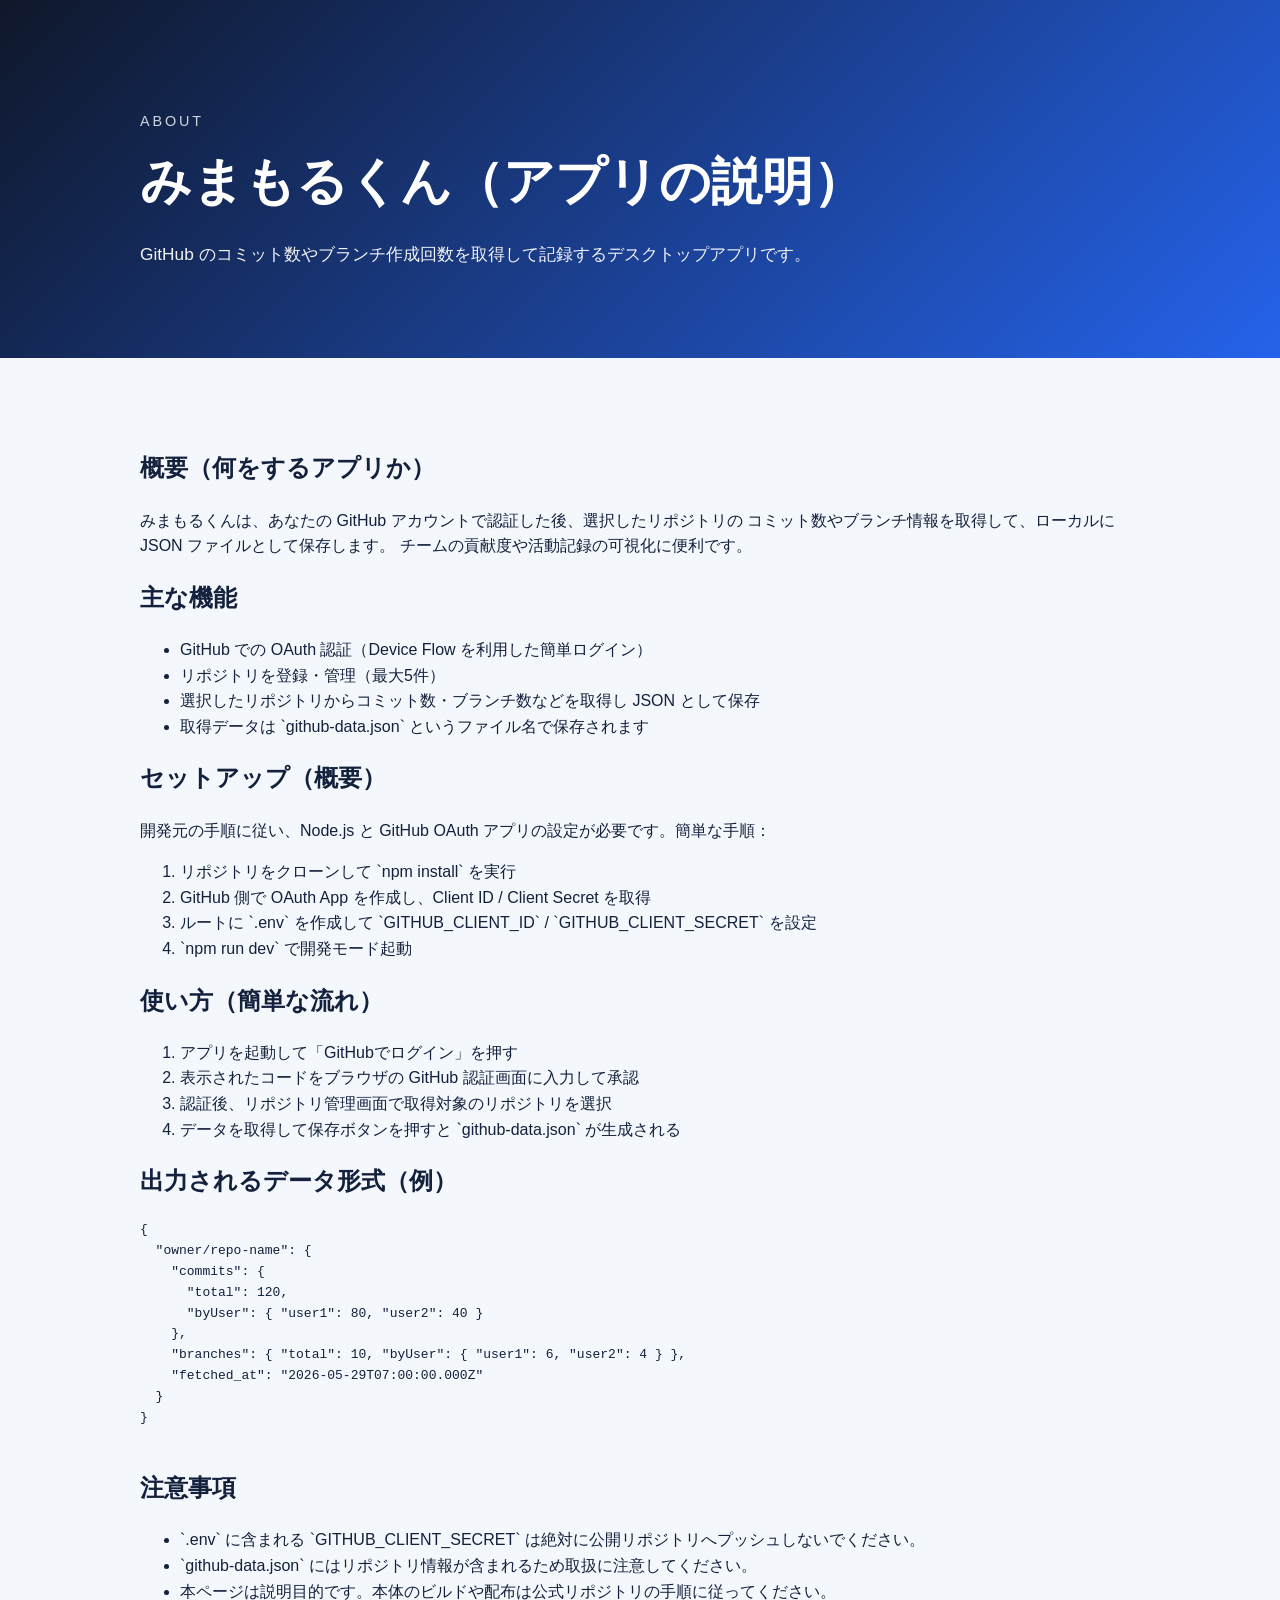
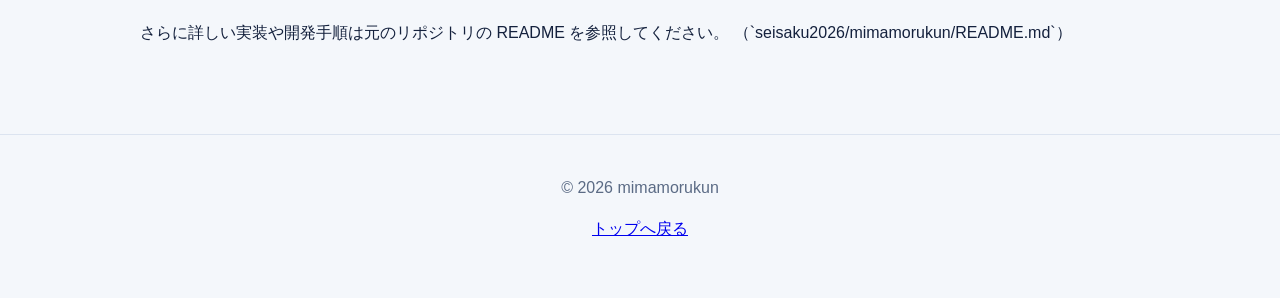
==== app.html @ 9e34f551 "Add app description page (from workspace)" ====
<!DOCTYPE html>
<html lang="ja">
  <head>
    <meta charset="UTF-8" />
    <meta name="viewport" content="width=device-width, initial-scale=1.0" />
    <title>みまもるくん — アプリの説明</title>
    <link rel="stylesheet" href="./css/index.css" />
    <!--
      このページは `seisaku2026` リポジトリ内の説明を要約して作成しています。
      目的：ユーザー向けにアプリの機能や使い方、注意点を分かりやすくまとめる。
      注意：本ページに認証情報（Client Secret 等）は一切含めないでください。
    -->
  </head>
  <body>
    <header class="hero">
      <div class="container">
        <p class="eyebrow">About</p>
        <h1>みまもるくん（アプリの説明）</h1>
        <p class="lead">GitHub のコミット数やブランチ作成回数を取得して記録するデスクトップアプリです。</p>
      </div>
    </header>

    <main>
      <section class="section">
        <div class="container">
          <h2>概要（何をするアプリか）</h2>
          <p>
            みまもるくんは、あなたの GitHub アカウントで認証した後、選択したリポジトリの
            コミット数やブランチ情報を取得して、ローカルに JSON ファイルとして保存します。
            チームの貢献度や活動記録の可視化に便利です。
          </p>

          <h2>主な機能</h2>
          <ul>
            <li>GitHub での OAuth 認証（Device Flow を利用した簡単ログイン）</li>
            <li>リポジトリを登録・管理（最大5件）</li>
            <li>選択したリポジトリからコミット数・ブランチ数などを取得し JSON として保存</li>
            <li>取得データは `github-data.json` というファイル名で保存されます</li>
          </ul>

          <h2>セットアップ（概要）</h2>
          <p>
            開発元の手順に従い、Node.js と GitHub OAuth アプリの設定が必要です。簡単な手順：
          </p>
          <ol>
            <li>リポジトリをクローンして `npm install` を実行</li>
            <li>GitHub 側で OAuth App を作成し、Client ID / Client Secret を取得</li>
            <li>ルートに `.env` を作成して `GITHUB_CLIENT_ID` / `GITHUB_CLIENT_SECRET` を設定</li>
            <li>`npm run dev` で開発モード起動</li>
          </ol>

          <h2>使い方（簡単な流れ）</h2>
          <ol>
            <li>アプリを起動して「GitHubでログイン」を押す</li>
            <li>表示されたコードをブラウザの GitHub 認証画面に入力して承認</li>
            <li>認証後、リポジトリ管理画面で取得対象のリポジトリを選択</li>
            <li>データを取得して保存ボタンを押すと `github-data.json` が生成される</li>
          </ol>

          <h2>出力されるデータ形式（例）</h2>
          <pre>
{
  "owner/repo-name": {
    "commits": {
      "total": 120,
      "byUser": { "user1": 80, "user2": 40 }
    },
    "branches": { "total": 10, "byUser": { "user1": 6, "user2": 4 } },
    "fetched_at": "2026-05-29T07:00:00.000Z"
  }
}
          </pre>

          <h2>注意事項</h2>
          <ul>
            <li>`.env` に含まれる `GITHUB_CLIENT_SECRET` は絶対に公開リポジトリへプッシュしないでください。</li>
            <li>`github-data.json` にはリポジトリ情報が含まれるため取扱に注意してください。</li>
            <li>本ページは説明目的です。本体のビルドや配布は公式リポジトリの手順に従ってください。</li>
          </ul>

          <p>
            さらに詳しい実装や開発手順は元のリポジトリの README を参照してください。
            （`seisaku2026/mimamorukun/README.md`）
          </p>
        </div>
      </section>
    </main>

    <footer>
      <div class="container">
        <p>© 2026 mimamorukun</p>
        <p><a href="index.html">トップへ戻る</a></p>
      </div>
    </footer>

    <script src="script.js"></script>
  </body>
</html>
---- css/index.css ----
:root {
	color-scheme: light;
	font-family: "Segoe UI", "Hiragino Sans", "Yu Gothic", sans-serif;
	line-height: 1.6;
	--bg: #f4f7fb;
	--surface: #ffffff;
	--text: #14213d;
	--muted: #5b6b85;
	--primary: #2563eb;
	--primary-dark: #1749b8;
	--border: #dce4f0;
}
/*
  css/index.css
  -----------------
  - ページ全体のカラースキームやレイアウトを定義しています。
  - ここにあるスタイルは最小限のレイアウト用で、必要に応じて
    コンポーネント別に分割できます。
  - 主要セクション (hero, cards, download-section) にコメントを付けて
    どのクラスがどの領域を担当するか分かりやすくしています。
*/

* {
	box-sizing: border-box;
}

body {
	margin: 0;
	background: var(--bg);
	color: var(--text);
}

.container {
	width: min(1000px, calc(100% - 32px));
	margin: 0 auto;
}

.hero {
	background: linear-gradient(135deg, #0f172a, #2563eb);
	color: white;
	padding: 96px 0 72px;
}

.eyebrow {
	font-size: 0.9rem;
	letter-spacing: 0.2em;
	text-transform: uppercase;
	opacity: 0.8;
	margin-bottom: 8px;
}

.hero h1 {
	font-size: clamp(2.2rem, 4vw, 3.4rem);
	margin: 0 0 16px;
}

.lead {
	font-size: 1.08rem;
	max-width: 680px;
	opacity: 0.95;
}

.actions {
	display: flex;
	flex-wrap: wrap;
	gap: 12px;
	margin-top: 24px;
}

.button {
	display: inline-block;
	text-decoration: none;
	padding: 12px 20px;
	border-radius: 999px;
	font-weight: 700;
	transition: 0.2s ease;
}

.button:hover {
	transform: translateY(-2px);
}

.button.primary {
	background: white;
	color: var(--primary-dark);
}

.button.secondary {
	border: 1px solid rgba(255,255,255,0.4);
	color: white;
	background: rgba(255,255,255,0.08);
}

.section {
	padding: 72px 0;
}

.cards {
	display: grid;
	grid-template-columns: repeat(3, minmax(0, 1fr));
	gap: 20px;
	margin-top: 24px;
}

.card {
	background: var(--surface);
	border: 1px solid var(--border);
	border-radius: 16px;
	padding: 24px;
	box-shadow: 0 12px 30px rgba(15, 23, 42, 0.06);
}

.card h3 {
	margin-top: 0;
	margin-bottom: 8px;
}

.card p,
.download-section p {
	color: var(--muted);
}

.download-section {
	text-align: center;
	padding-top: 20px;
	padding-bottom: 88px;
}

footer {
	border-top: 1px solid var(--border);
	padding: 24px 0 40px;
	text-align: center;
	color: var(--muted);
}

@media (max-width: 760px) {
	.cards {
		grid-template-columns: 1fr;
	}

	.hero {
		padding: 72px 0 56px;
	}
}
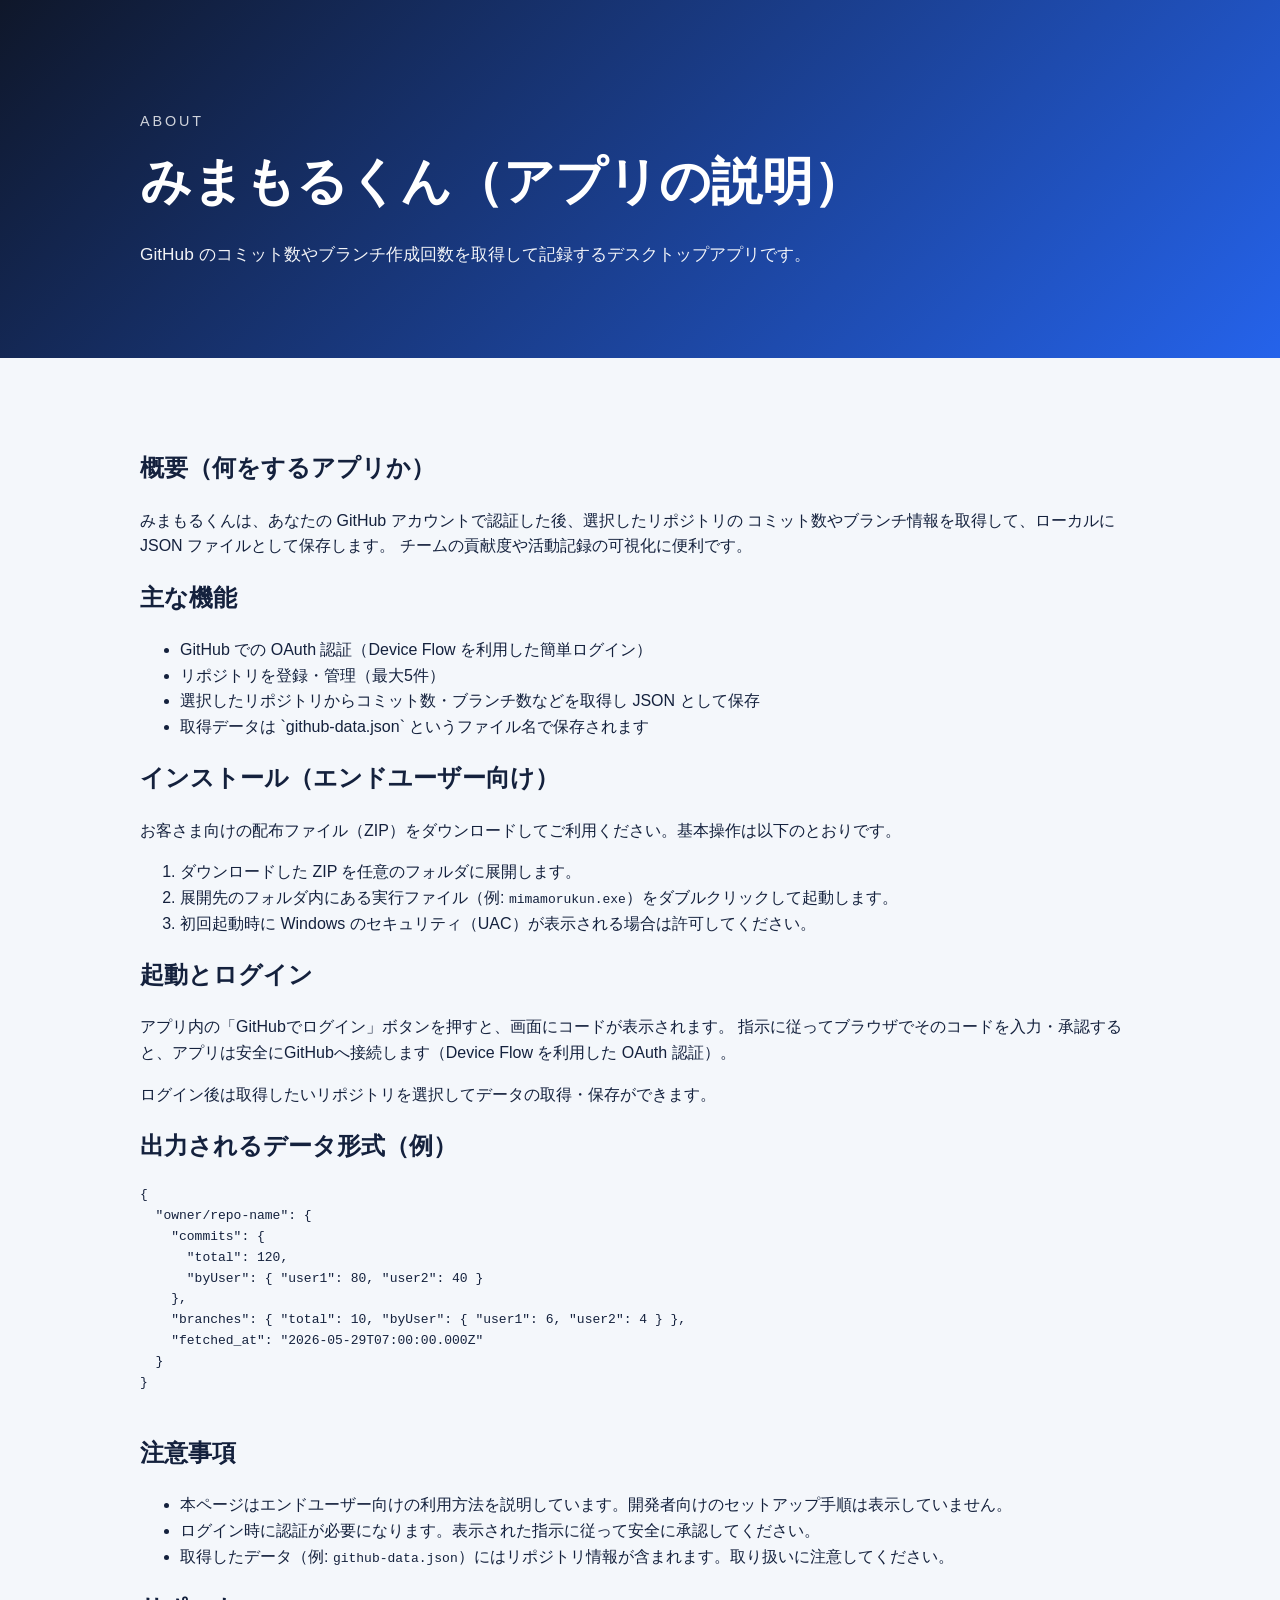
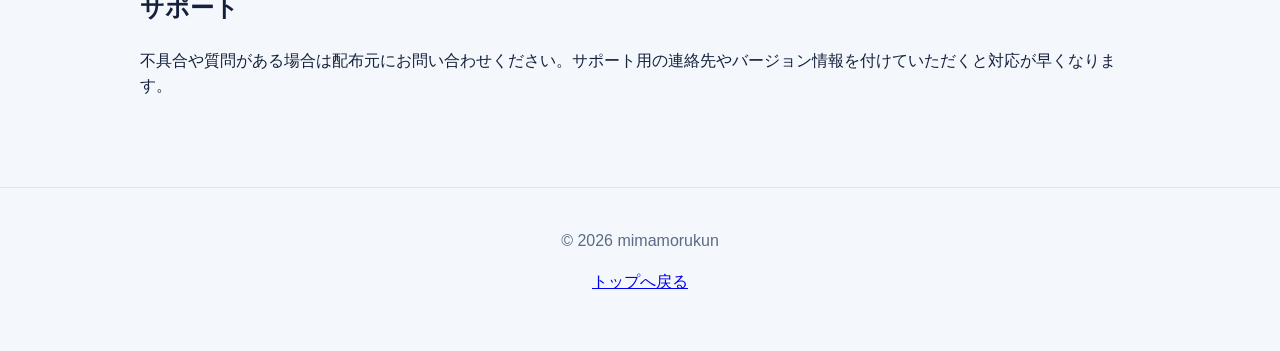
==== commit 116367bd: "Make app.html user-facing: remove dev setup, add install/run instructions" ====
--- a/app.html
+++ b/app.html
@@ -38,25 +38,20 @@
             <li>取得データは `github-data.json` というファイル名で保存されます</li>
           </ul>
 
-          <h2>セットアップ（概要）</h2>
-          <p>
-            開発元の手順に従い、Node.js と GitHub OAuth アプリの設定が必要です。簡単な手順：
-          </p>
+          <h2>インストール（エンドユーザー向け）</h2>
+          <p>お客さま向けの配布ファイル（ZIP）をダウンロードしてご利用ください。基本操作は以下のとおりです。</p>
           <ol>
-            <li>リポジトリをクローンして `npm install` を実行</li>
-            <li>GitHub 側で OAuth App を作成し、Client ID / Client Secret を取得</li>
-            <li>ルートに `.env` を作成して `GITHUB_CLIENT_ID` / `GITHUB_CLIENT_SECRET` を設定</li>
-            <li>`npm run dev` で開発モード起動</li>
+            <li>ダウンロードした ZIP を任意のフォルダに展開します。</li>
+            <li>展開先のフォルダ内にある実行ファイル（例: <code>mimamorukun.exe</code>）をダブルクリックして起動します。</li>
+            <li>初回起動時に Windows のセキュリティ（UAC）が表示される場合は許可してください。</li>
           </ol>
 
-          <h2>使い方（簡単な流れ）</h2>
-          <ol>
-            <li>アプリを起動して「GitHubでログイン」を押す</li>
-            <li>表示されたコードをブラウザの GitHub 認証画面に入力して承認</li>
-            <li>認証後、リポジトリ管理画面で取得対象のリポジトリを選択</li>
-            <li>データを取得して保存ボタンを押すと `github-data.json` が生成される</li>
-          </ol>
-
+          <h2>起動とログイン</h2>
+          <p>
+            アプリ内の「GitHubでログイン」ボタンを押すと、画面にコードが表示されます。
+            指示に従ってブラウザでそのコードを入力・承認すると、アプリは安全にGitHubへ接続します（Device Flow を利用した OAuth 認証）。
+          </p>
+          <p>ログイン後は取得したいリポジトリを選択してデータの取得・保存ができます。</p>
           <h2>出力されるデータ形式（例）</h2>
           <pre>
 {
@@ -73,15 +68,13 @@
 
           <h2>注意事項</h2>
           <ul>
-            <li>`.env` に含まれる `GITHUB_CLIENT_SECRET` は絶対に公開リポジトリへプッシュしないでください。</li>
-            <li>`github-data.json` にはリポジトリ情報が含まれるため取扱に注意してください。</li>
-            <li>本ページは説明目的です。本体のビルドや配布は公式リポジトリの手順に従ってください。</li>
+            <li>本ページはエンドユーザー向けの利用方法を説明しています。開発者向けのセットアップ手順は表示していません。</li>
+            <li>ログイン時に認証が必要になります。表示された指示に従って安全に承認してください。</li>
+            <li>取得したデータ（例: <code>github-data.json</code>）にはリポジトリ情報が含まれます。取り扱いに注意してください。</li>
           </ul>
 
-          <p>
-            さらに詳しい実装や開発手順は元のリポジトリの README を参照してください。
-            （`seisaku2026/mimamorukun/README.md`）
-          </p>
+          <h2>サポート</h2>
+          <p>不具合や質問がある場合は配布元にお問い合わせください。サポート用の連絡先やバージョン情報を付けていただくと対応が早くなります。</p>
         </div>
       </section>
     </main>
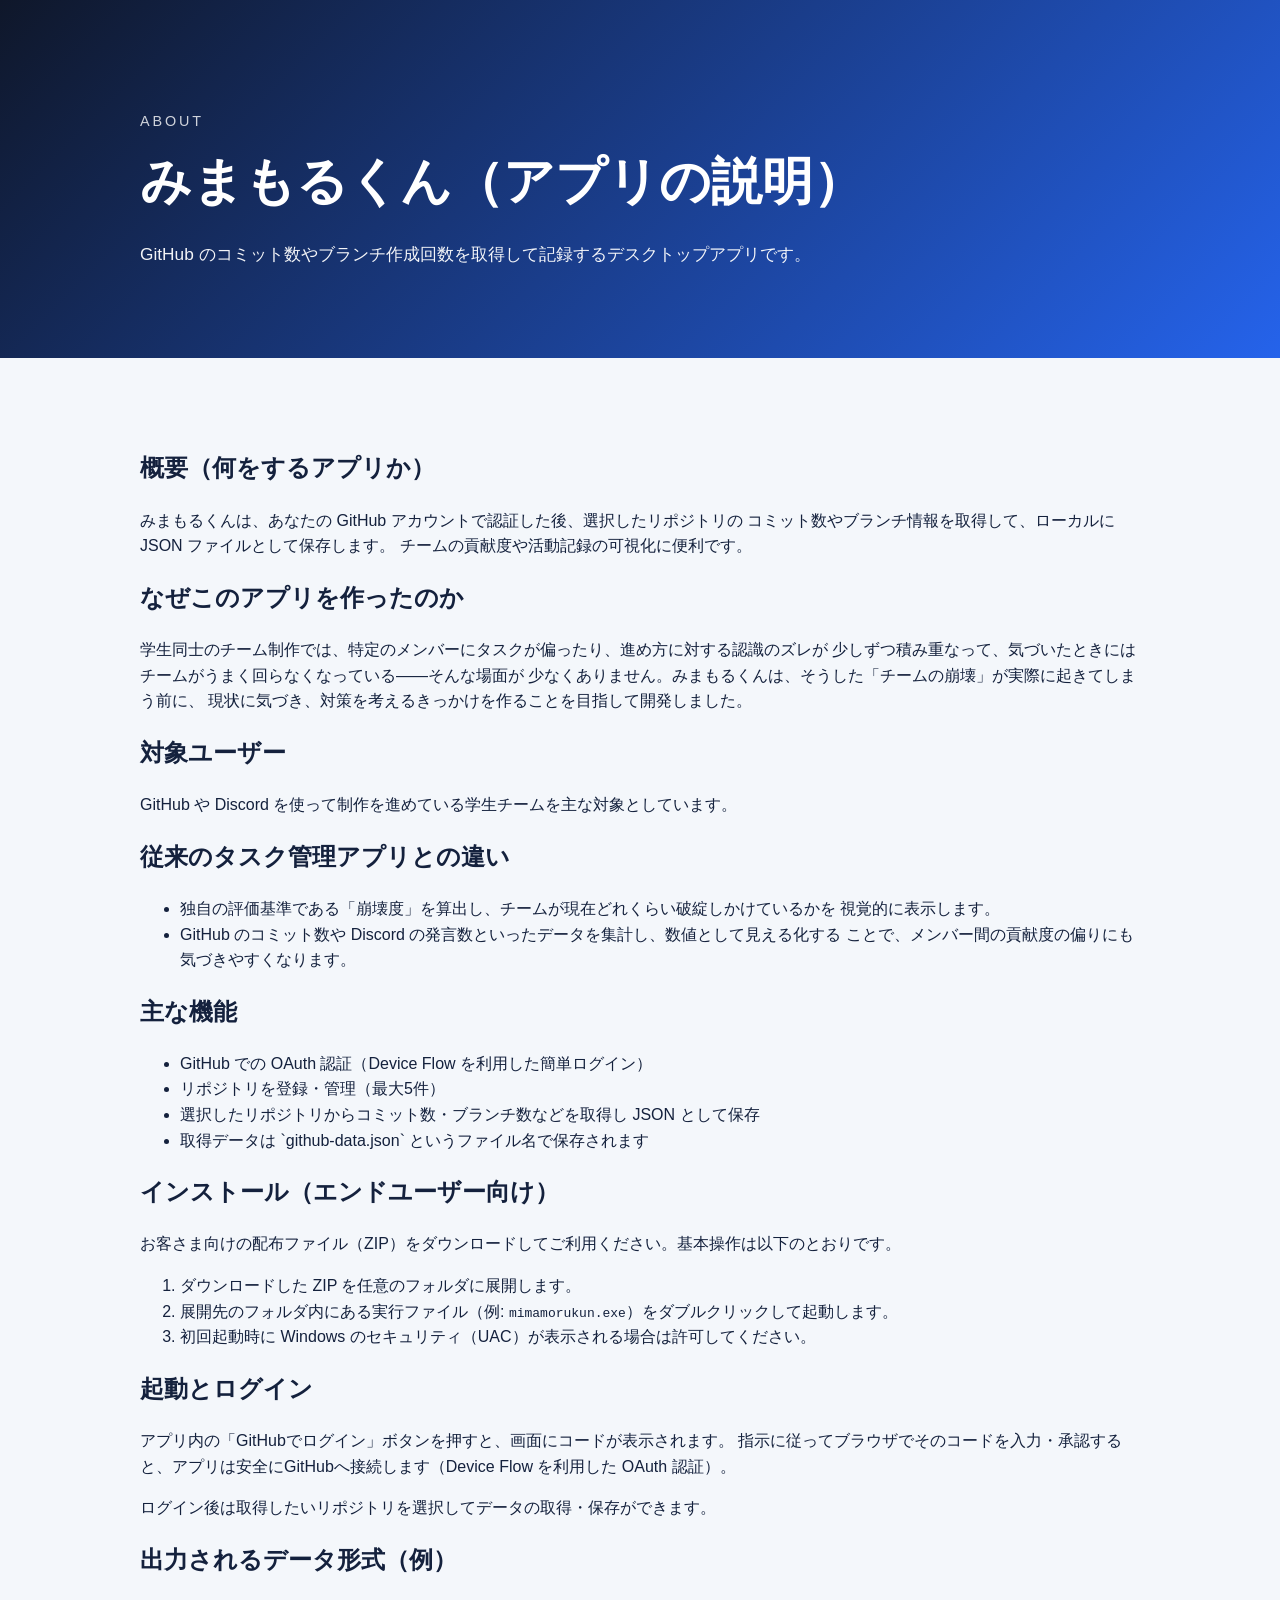
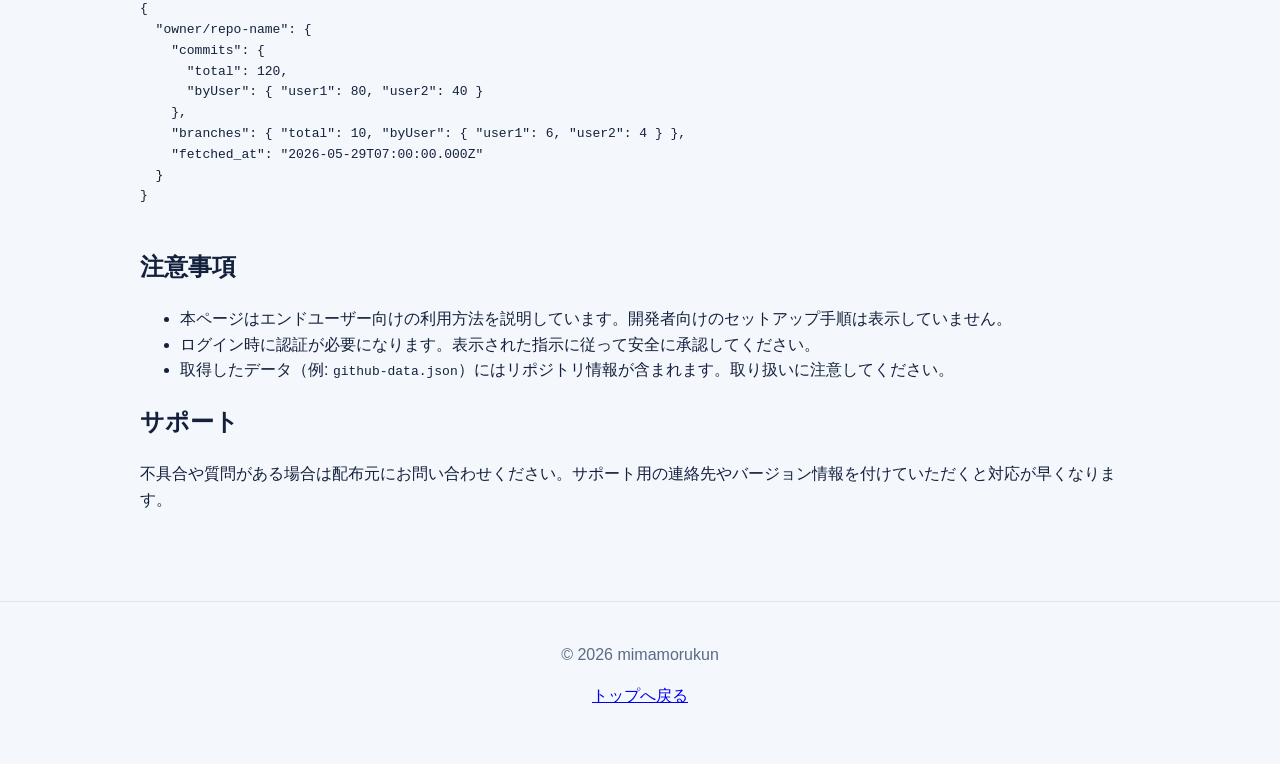
==== commit 2d199706: "Update app.html content to customer-facing description" ====
--- a/app.html
+++ b/app.html
@@ -1,4 +1,4 @@
-<!DOCTYPE html>
+﻿<!DOCTYPE html>
 <html lang="ja">
   <head>
     <meta charset="UTF-8" />
@@ -29,6 +29,29 @@
             コミット数やブランチ情報を取得して、ローカルに JSON ファイルとして保存します。
             チームの貢献度や活動記録の可視化に便利です。
           </p>
+
+          <h2>なぜこのアプリを作ったのか</h2>
+          <p>
+            学生同士のチーム制作では、特定のメンバーにタスクが偏ったり、進め方に対する認識のズレが
+            少しずつ積み重なって、気づいたときにはチームがうまく回らなくなっている——そんな場面が
+            少なくありません。みまもるくんは、そうした「チームの崩壊」が実際に起きてしまう前に、
+            現状に気づき、対策を考えるきっかけを作ることを目指して開発しました。
+          </p>
+
+          <h2>対象ユーザー</h2>
+          <p>GitHub や Discord を使って制作を進めている学生チームを主な対象としています。</p>
+
+          <h2>従来のタスク管理アプリとの違い</h2>
+          <ul>
+            <li>
+              独自の評価基準である「崩壊度」を算出し、チームが現在どれくらい破綻しかけているかを
+              視覚的に表示します。
+            </li>
+            <li>
+              GitHub のコミット数や Discord の発言数といったデータを集計し、数値として見える化する
+              ことで、メンバー間の貢献度の偏りにも気づきやすくなります。
+            </li>
+          </ul>
 
           <h2>主な機能</h2>
           <ul>
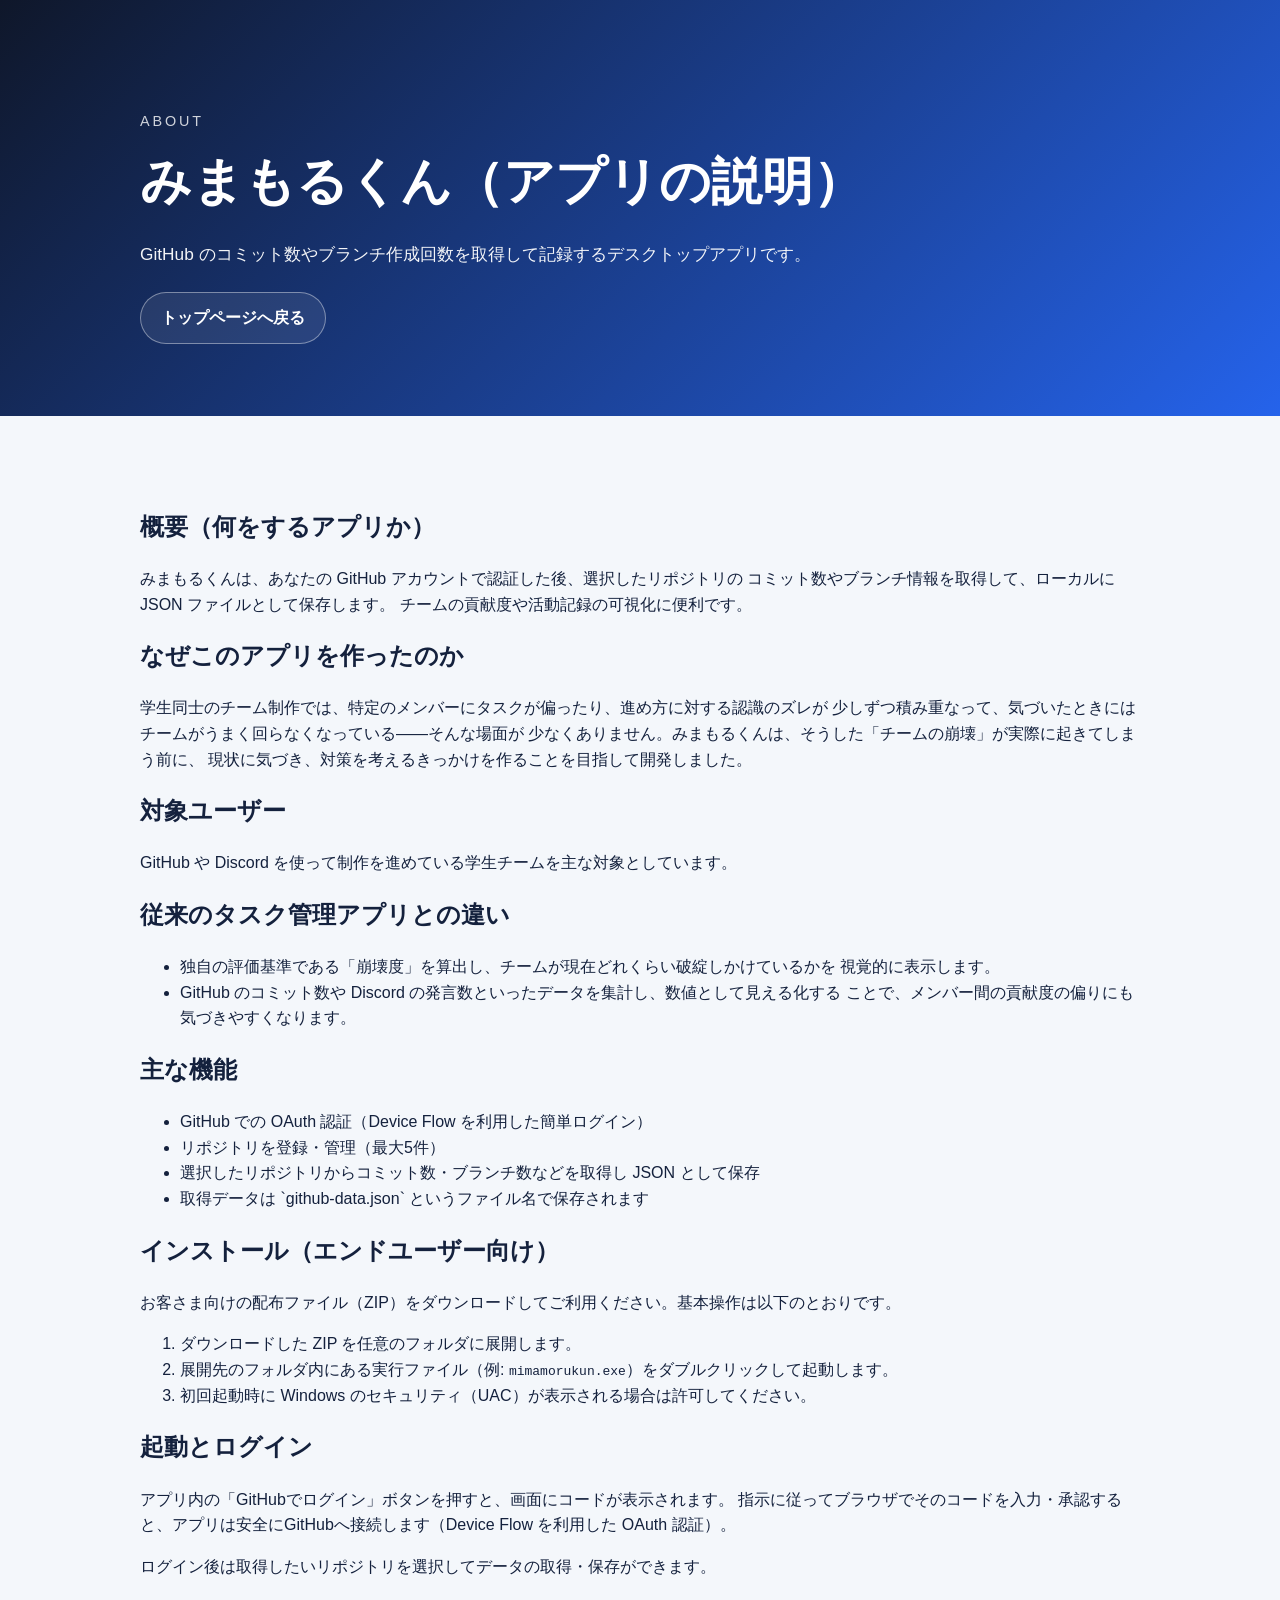
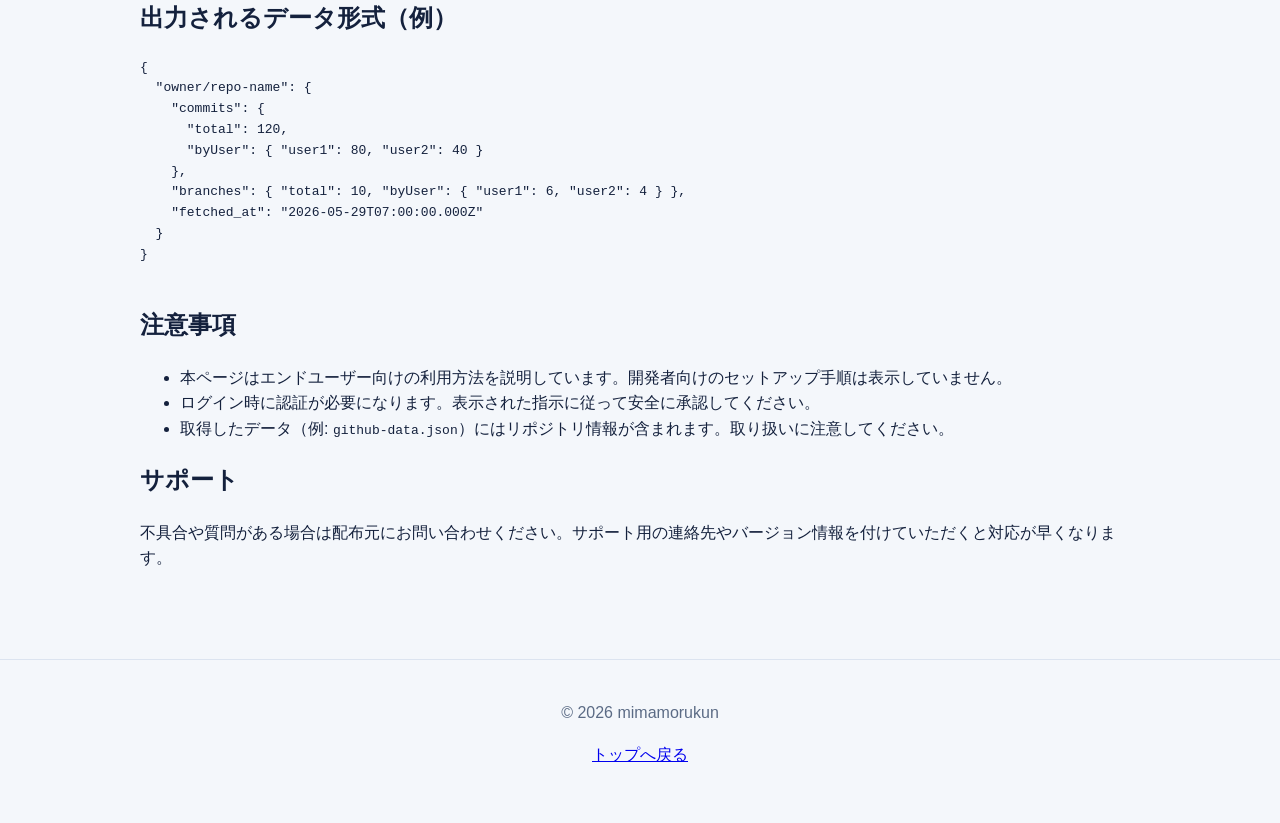
==== commit be0a46b9: "ヘッダーの中にボタンを追加しました。" ====
--- a/app.html
+++ b/app.html
@@ -1,4 +1,4 @@
-﻿<!DOCTYPE html>
+<!DOCTYPE html>
 <html lang="ja">
   <head>
     <meta charset="UTF-8" />
@@ -17,6 +17,9 @@
         <p class="eyebrow">About</p>
         <h1>みまもるくん（アプリの説明）</h1>
         <p class="lead">GitHub のコミット数やブランチ作成回数を取得して記録するデスクトップアプリです。</p>
+        <div class="actions">
+          <a class="button secondary" href="index.html">トップページへ戻る</a>
+        </div>
       </div>
     </header>
 
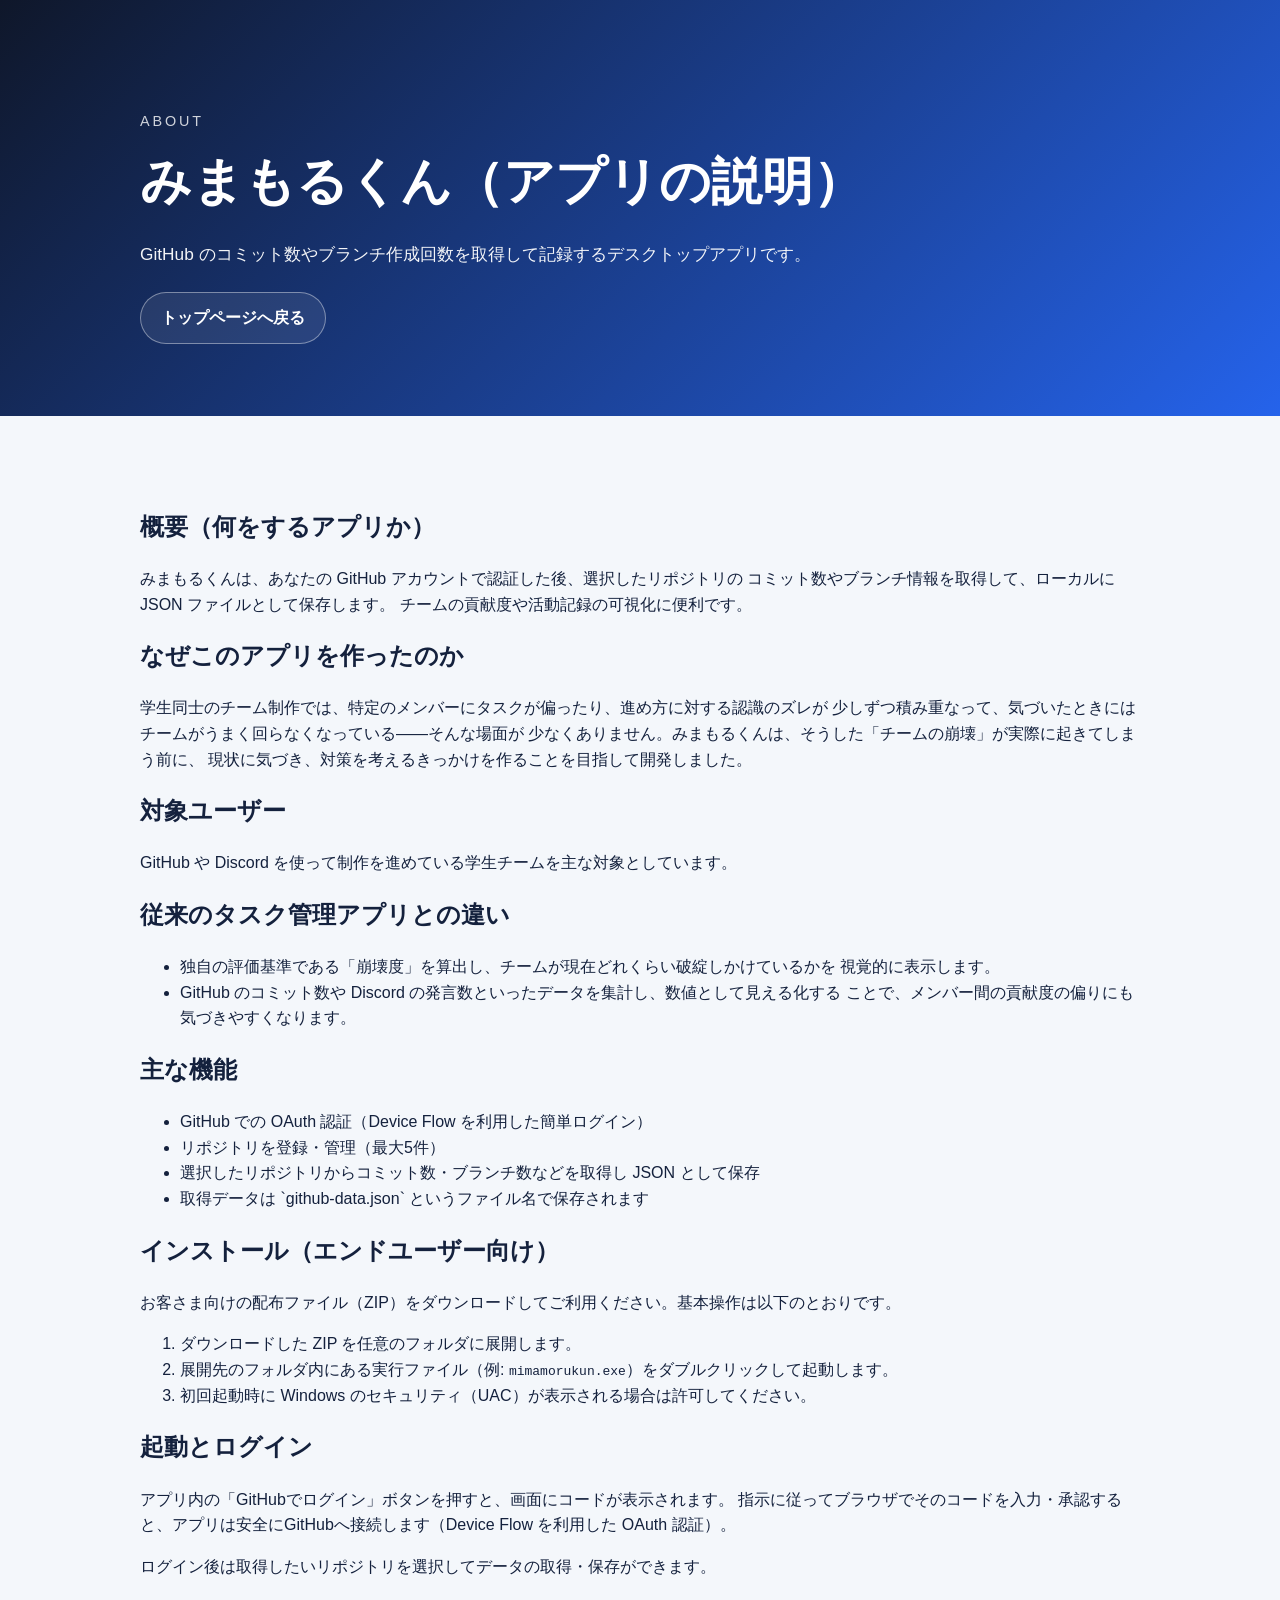
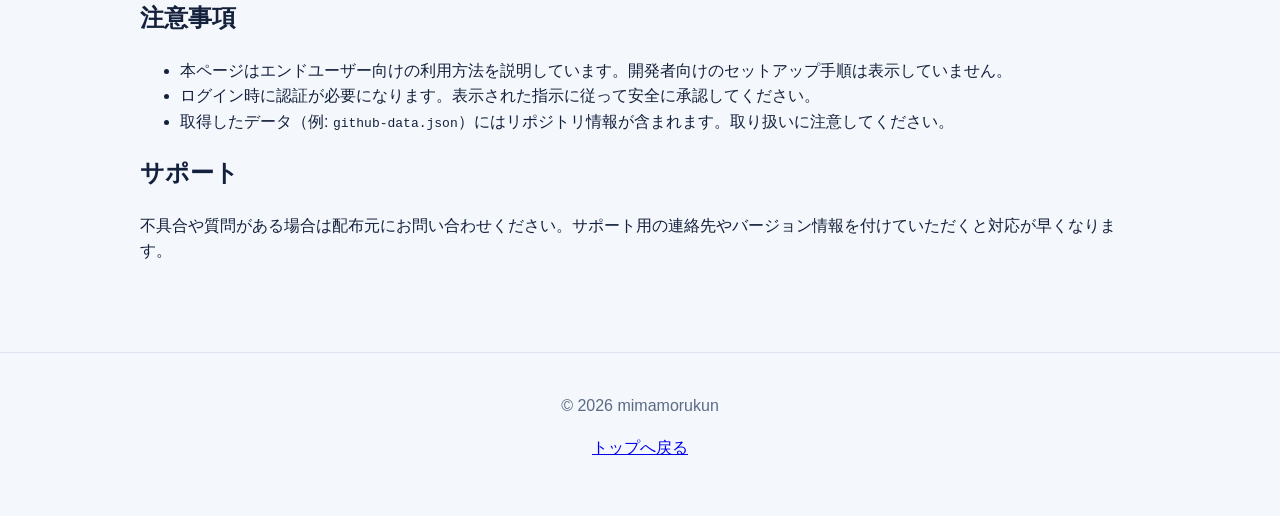
==== commit 0f8e8355: "リポジトリの活動統計データはいらないと思ったので削除しました" ====
--- a/app.html
+++ b/app.html
@@ -78,20 +78,6 @@
             指示に従ってブラウザでそのコードを入力・承認すると、アプリは安全にGitHubへ接続します（Device Flow を利用した OAuth 認証）。
           </p>
           <p>ログイン後は取得したいリポジトリを選択してデータの取得・保存ができます。</p>
-          <h2>出力されるデータ形式（例）</h2>
-          <pre>
-{
-  "owner/repo-name": {
-    "commits": {
-      "total": 120,
-      "byUser": { "user1": 80, "user2": 40 }
-    },
-    "branches": { "total": 10, "byUser": { "user1": 6, "user2": 4 } },
-    "fetched_at": "2026-05-29T07:00:00.000Z"
-  }
-}
-          </pre>
-
           <h2>注意事項</h2>
           <ul>
             <li>本ページはエンドユーザー向けの利用方法を説明しています。開発者向けのセットアップ手順は表示していません。</li>
